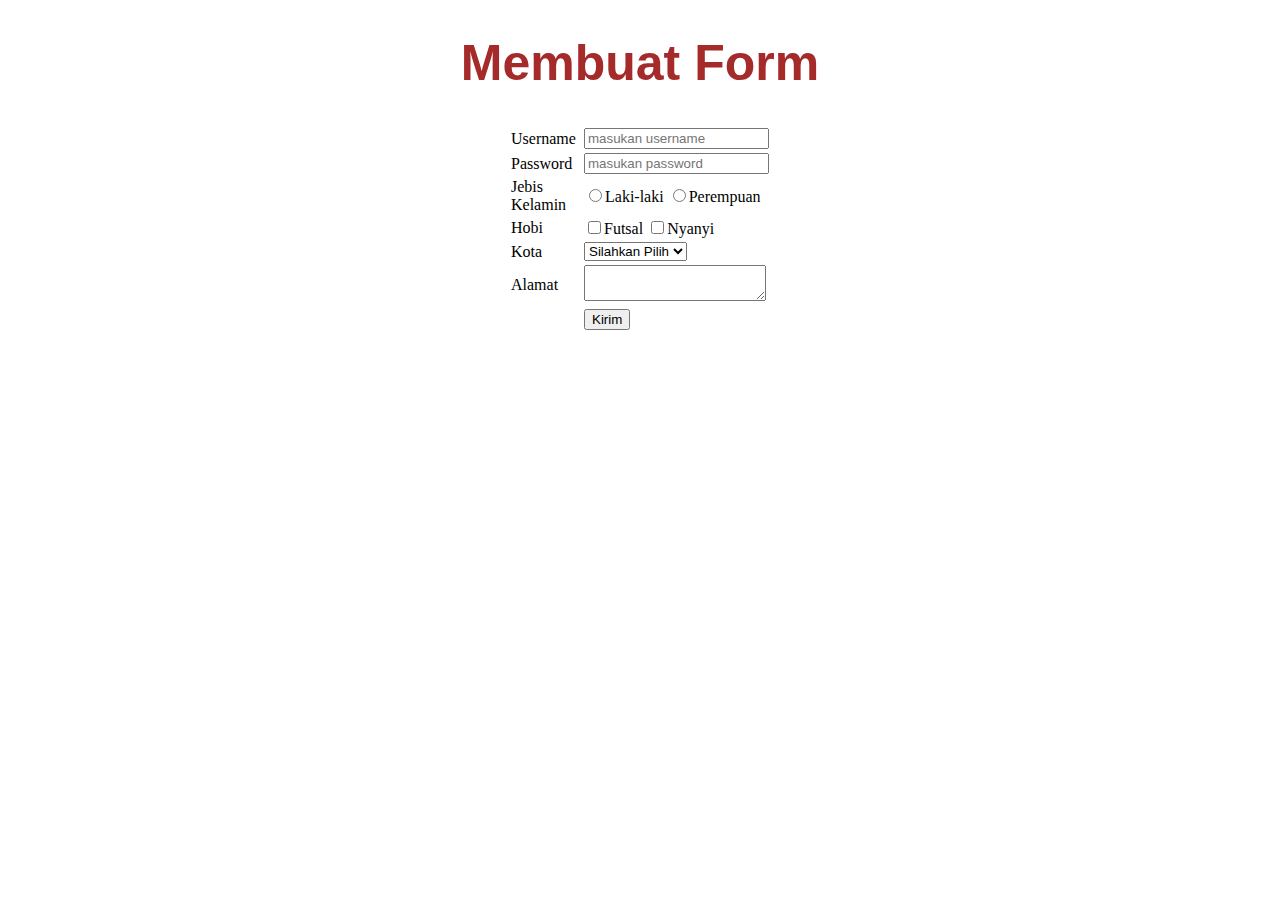
==== latihanform.html @ 7cda0c12 "add Function Task" ====
<!DOCTYPE html>
<html>
<head>
    <title>Pretest Bootcamp</title>
    <link rel="stylesheet" href="style.css">
</head>
<body>
    <h1>Membuat Form </h1>

    <div class="form">
        <form>
            <table border="0">
                <tr>
                    <td>Username</td>
                    <td><input type="text" id="username" placeholder="masukan username" required></td>
                </tr>

                <tr>
                    <td>Password</td>
                    <td><input type="password" id="password" placeholder="masukan password" required></td>
                </tr>

                <tr>
                    <td>Jebis Kelamin</td>
                    <td colspan="2"><input type="radio" id="laki">Laki-laki <input type="radio" id="perempuan">Perempuan</td>
                </tr>

                <tr>
                    <td>Hobi</td>
                    <td colspan="2"><input type="checkbox" name="hobi">Futsal <input type="checkbox" name="hobi">Nyanyi</td>
                </tr>

                <tr>
                    <td>Kota</td>
                    <td><select>
                        <option>Silahkan Pilih</option>
                        <option>Tangerang</option>
                        <option>Jakarta</option>
                        <option>Bandung</option>
                        <option>Bekasi</option>
                        <option>Bekasi</option>
                    </select></td>
                </tr>

                <tr>
                    <td>Alamat</td>
                    <td><textarea></textarea></td>
                </tr>

                <tr>
                    <td></td>
                    <td><input type="submit" value="Kirim"></td>
                </tr>
            </table>
        </form>
    </div>

</body>
</html>
---- style.css ----
h1 {
    font-family: Arial, Helvetica, sans-serif;
    font-size: 50px; 
    color: brown; 
    text-align: center;
}

.form {
    margin: 0px 500px;
}
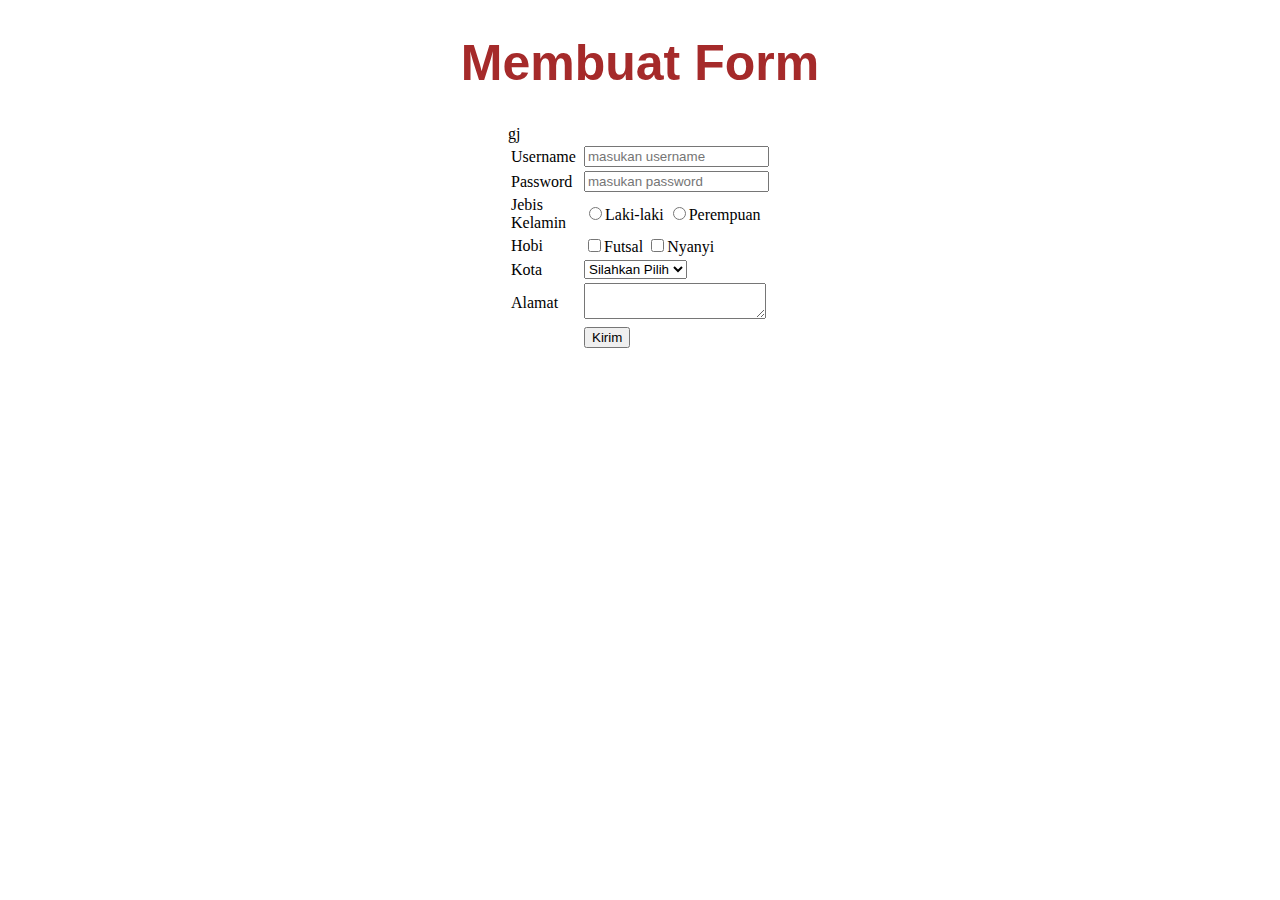
==== commit 3aa9cc27: "add Function Task" ====
--- a/latihanform.html
+++ b/latihanform.html
@@ -8,7 +8,7 @@
     <h1>Membuat Form </h1>
 
     <div class="form">
-        <form>
+        <form>gj
             <table border="0">
                 <tr>
                     <td>Username</td>
